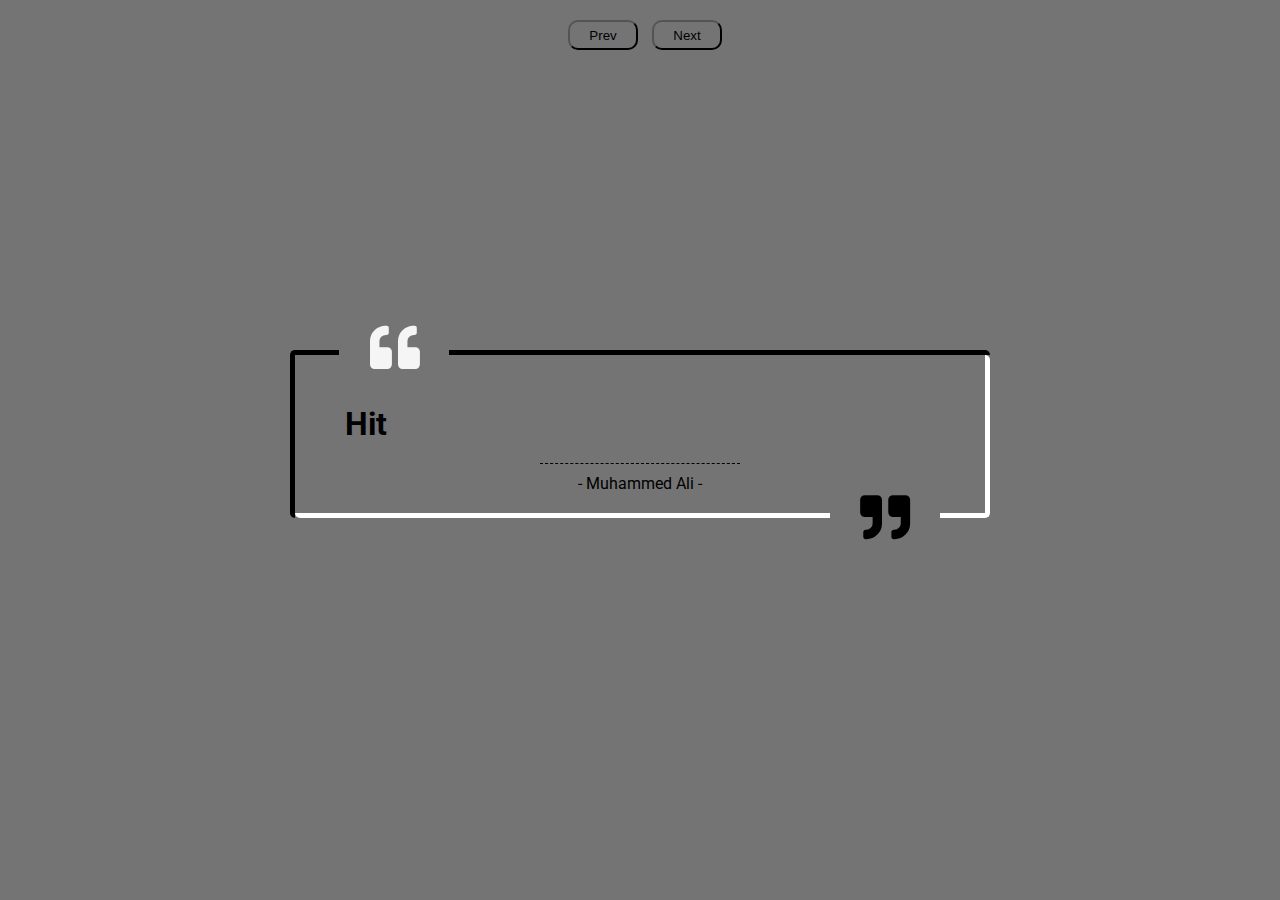
==== index2.html @ c38698e5 "Add files via upload" ====
<!DOCTYPE html>
<html lang="en">

<head>
    <meta charset="UTF-8">
    <meta name="viewport" content="width=device-width, initial-scale=1.0">
    <link rel="stylesheet" href="style.css">
    <link rel="stylesheet" href="https://cdnjs.cloudflare.com/ajax/libs/font-awesome/5.14.0/css/all.min.css">
    <title>Document</title>
</head>

<body style="background-color: #747474;">

    <div class="btns">
        <a href="index.html"><button>Prev</button></a>
        <a href="index3.html"><button>Next</button></a>
    </div>
    
    <div class="square">

        <div class="left_top">
            <div class="right_bottom">

                <div class="left_q">
                    <i class="fas fa-quote-left"></i>
                </div>

                <div class="talks">
                    <h1 class="the_q"> Hit</h1>

                    <p class="the_auther">- Muhammed Ali -</p>
                </div>

                <div class="right_q">
                    <i class="fas fa-quote-right"></i>
                </div>

            </div>
        </div>

    </div>

    




</body>
<script src="/Q_machine/script2.js"></script>

</html>
---- style.css ----
@import url('https://fonts.googleapis.com/css2?family=Roboto&display=swap');

* {
    margin: 0;
    padding: 0;
    box-sizing: border-box;
}

body {
    background: #747474;
    background: #ebebeb;
    font-family: 'Roboto', sans-serif;
}

/*  ======================== btns ======================== */

.btns {
    margin: 20px auto 0;
    width: 500px;
    text-align: center;
}

.btns button {
    height: 30px;
    width: 70px;
    margin-left: 10px;
    border-radius: 10px;
    background-color: transparent;
    cursor: pointer;
}

/* ========================== index 1 ====================== */
.container {
    display: grid;
    grid-template-columns: 150px 1fr;
    grid-template-rows: 1fr;
    margin: 300px auto;
    width: 800px;
    border-radius: 10px;
    align-content: center;
    box-shadow: inset -10px -10px 5px rgba(0, 0, 0, 0.329),
        10px 10px 5px rgba(0, 0, 0, 0.329);
}

.ico_container {
    display: flex;
    background-color: rgb(190, 190, 190);
    border-radius: 5px;
    width: 100%;
    align-items: center;
    justify-content: center;
    border-right: 5px solid black;
    font-size: 100px;
    padding: 5px 0;
    color: rgb(54, 54, 54);
}

.q_cont {
    align-self: center;
    background-color: rgb(228, 228, 228);
    padding: 0 30px;
    border-radius: 5px;
    border-left: 5px solid rgb(0, 0, 0);
}

.quoit {
    text-align: justify;
    align-self: center;
    padding-top: 20px;
}

.author {
    border-top: 1px dashed black;
    width: 200px;
    margin: 10px auto;
    text-align: center;
    padding-top: 5px;
}

/* =========================== Square ========================= */

.square {
    position: relative;
    margin: 300px auto;
    width: 700px;
    /* background-color: brown; */
    border-radius: 5px;

}

.left_top {
    border-left: 5px solid black;
    border-top: 5px solid black;
    border-radius: 5px;
}

.left_top::before {
    content: '';
    display: block;
    position: absolute;
    width: 100px;
    bottom: 0px;
    right: 50px;
    border: 5px solid #747474;
}

.right_bottom {
    border-right: 5px solid rgb(255, 255, 255);
    border-bottom: 5px solid rgb(255, 255, 255);
    border-radius: 5px;
}

.right_bottom::before {
    content: '';
    display: block;
    position: absolute;
    width: 100px;
    top: -5px;
    left: 49px;
    border: 5px solid #747474;
}

.left_q {
    position: absolute;
    left: 80px;
    top: -30px;
    font-size: 50px;
    color: whitesmoke;
}

.right_q {
    position: absolute;
    right: 80px;
    bottom: -30px;
    font-size: 50px;
}

.talks {
    padding: 50px;
    text-align: justify;
}

.the_auther {
    text-align: center;
    border-top: 1px dashed;
    width: 200px;
    margin: 20px auto -30px auto;
    padding-top: 10px;
}


/* =============================================== Sheet ================== */

.sheet {
    width: 700px;
    margin: 200px auto;
    background-color: cadetblue;
    border-radius: 20px;
    height: 400px;
    padding: 100px;
    transform: rotate(-10deg);
    box-shadow: 10px 0px 30px rgba(0, 0, 0, 0.651),
        0px 10px 30px rgba(0, 0, 0, 0.534);
}

.sheet_border {
    transform: rotate(10deg);
    /* background-color: blueviolet; */
    position: relative;
    text-align: justify;
}

.left_i {
    position: absolute;
    top: -30px;
    left: 60px;
    font-size: 50px;
    transform: rotate(10deg);
}

.right_i {
    position: absolute;
    bottom: -30px;
    right: 50px;
    font-size: 50px;
    transform: rotate(10deg);
}

.writings {
    padding-top: 40px;
}

.the_auth {
    border-top: 1px dashed black;
    width: 150px;
    text-align: center;
    margin: 20px auto;
    padding-top: 10px;
}
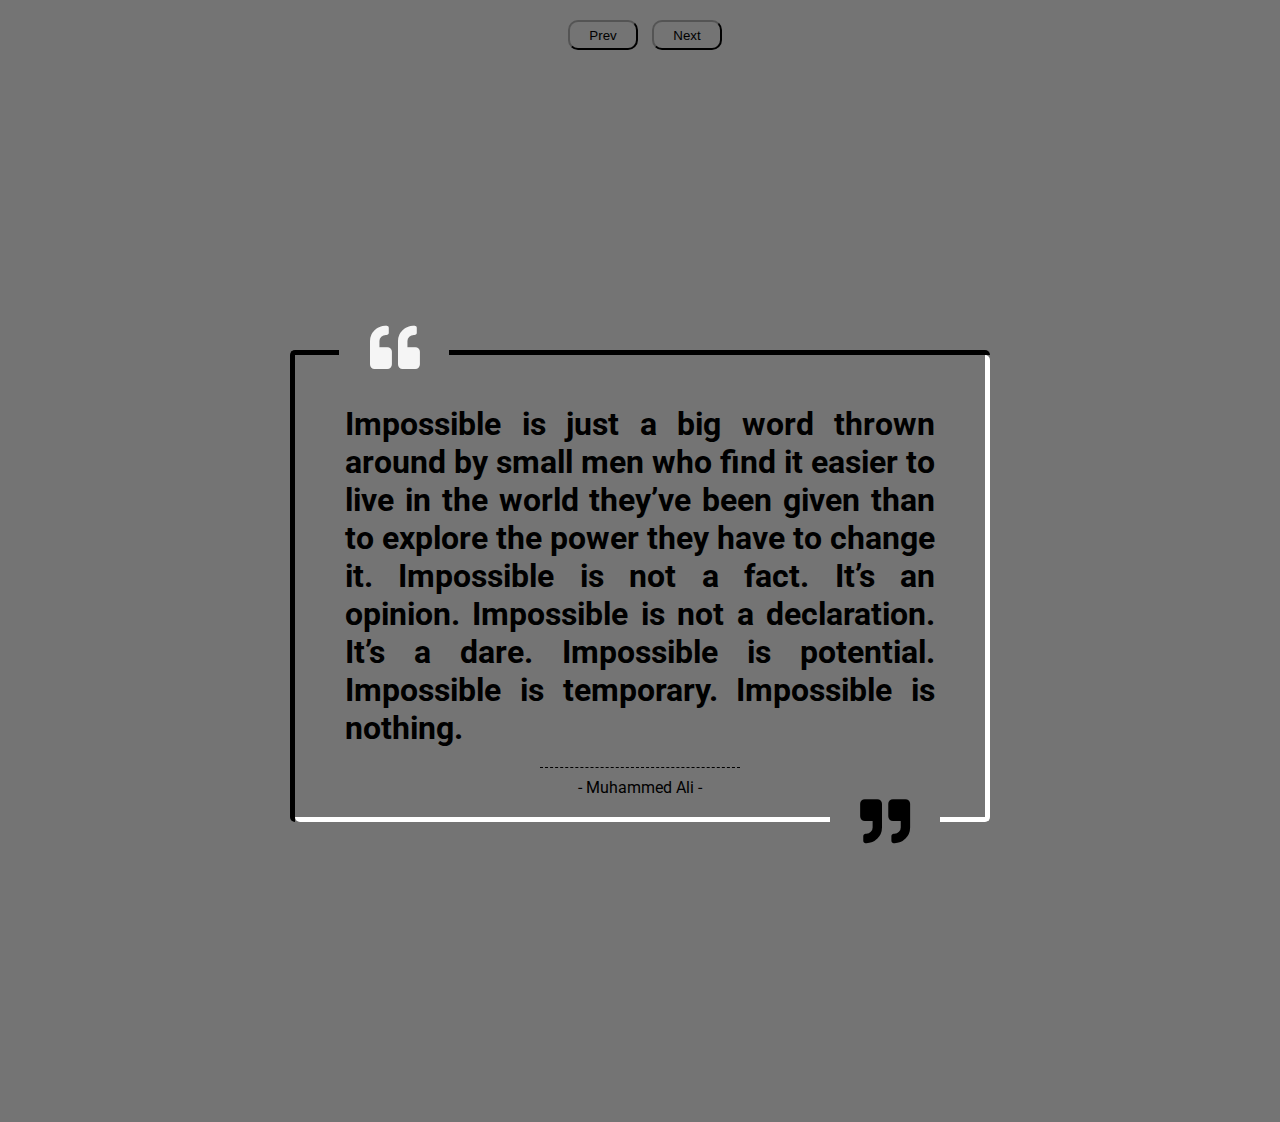
==== commit c54a7ca0: "Update index2.html" ====
--- a/index2.html
+++ b/index2.html
@@ -46,6 +46,6 @@
 
 
 </body>
-<script src="/Q_machine/script2.js"></script>
+<script src="script2.js"></script>
 
-</html>+</html>
